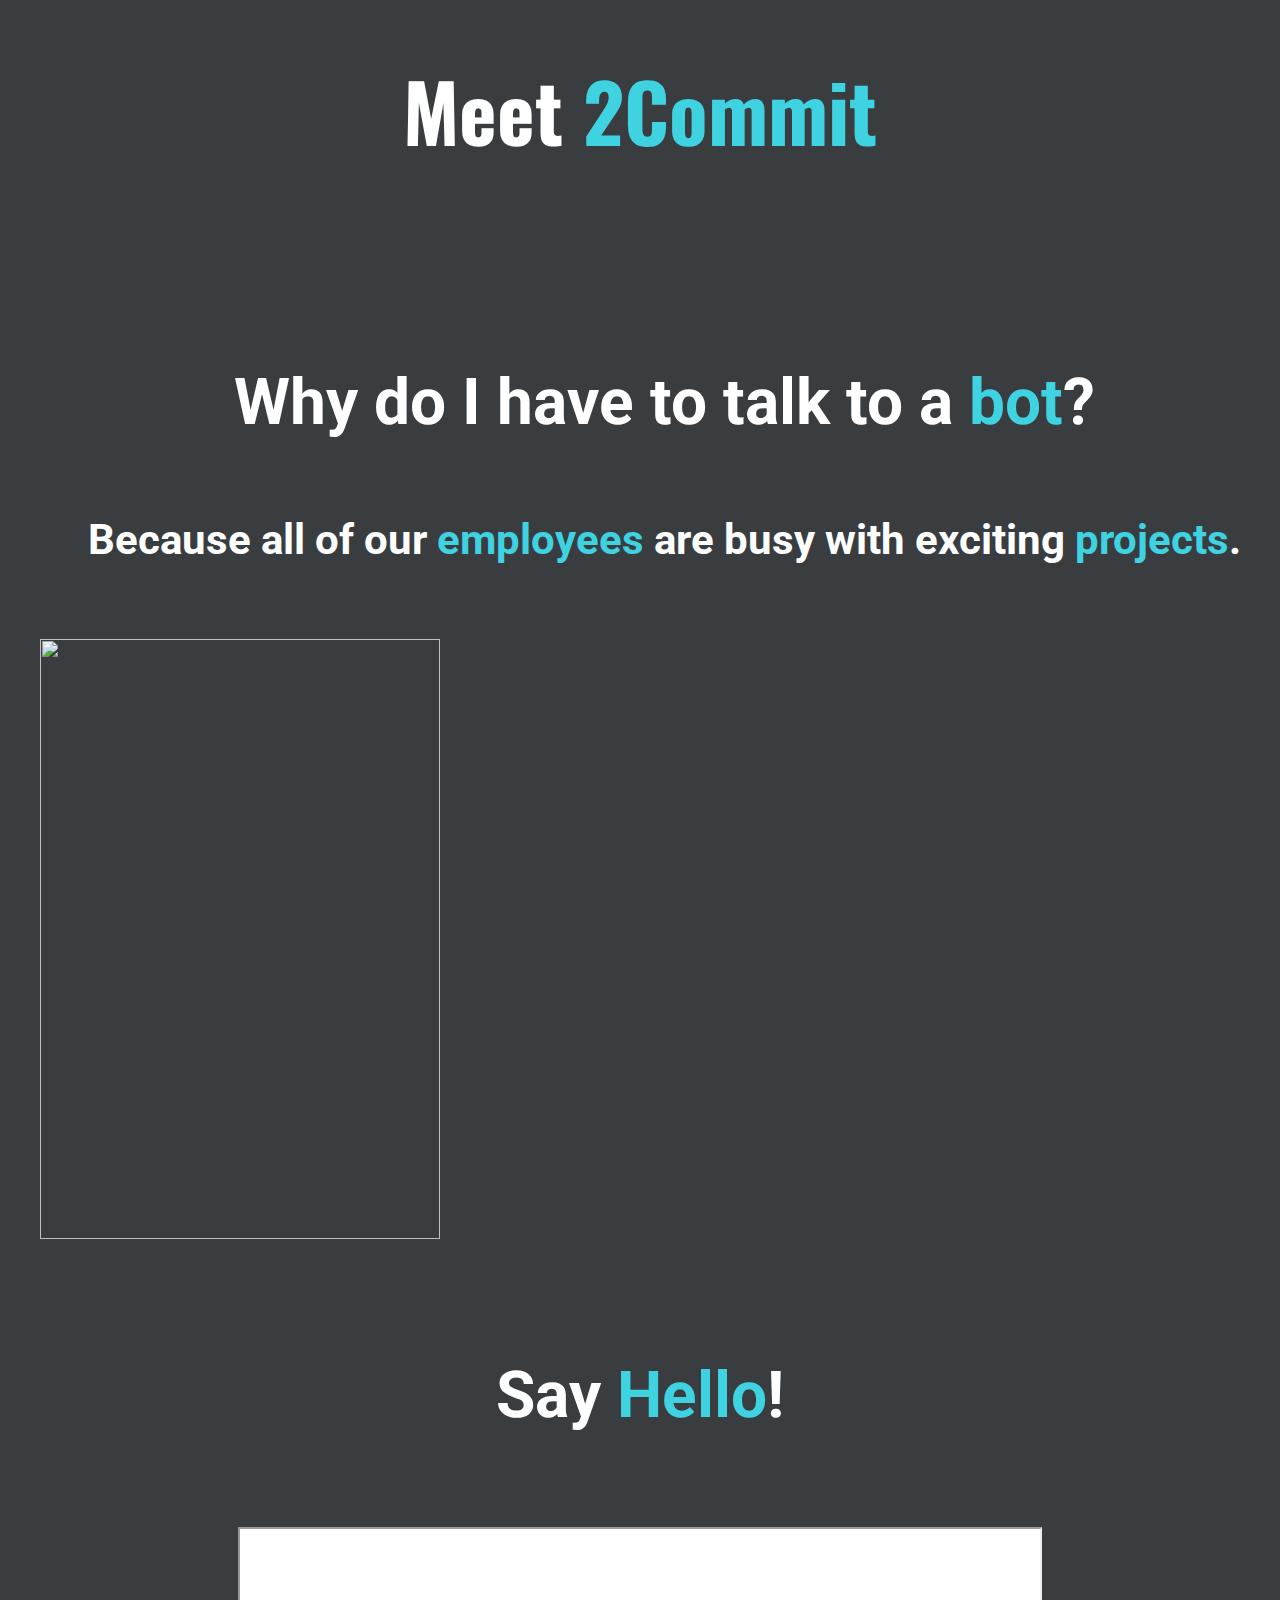
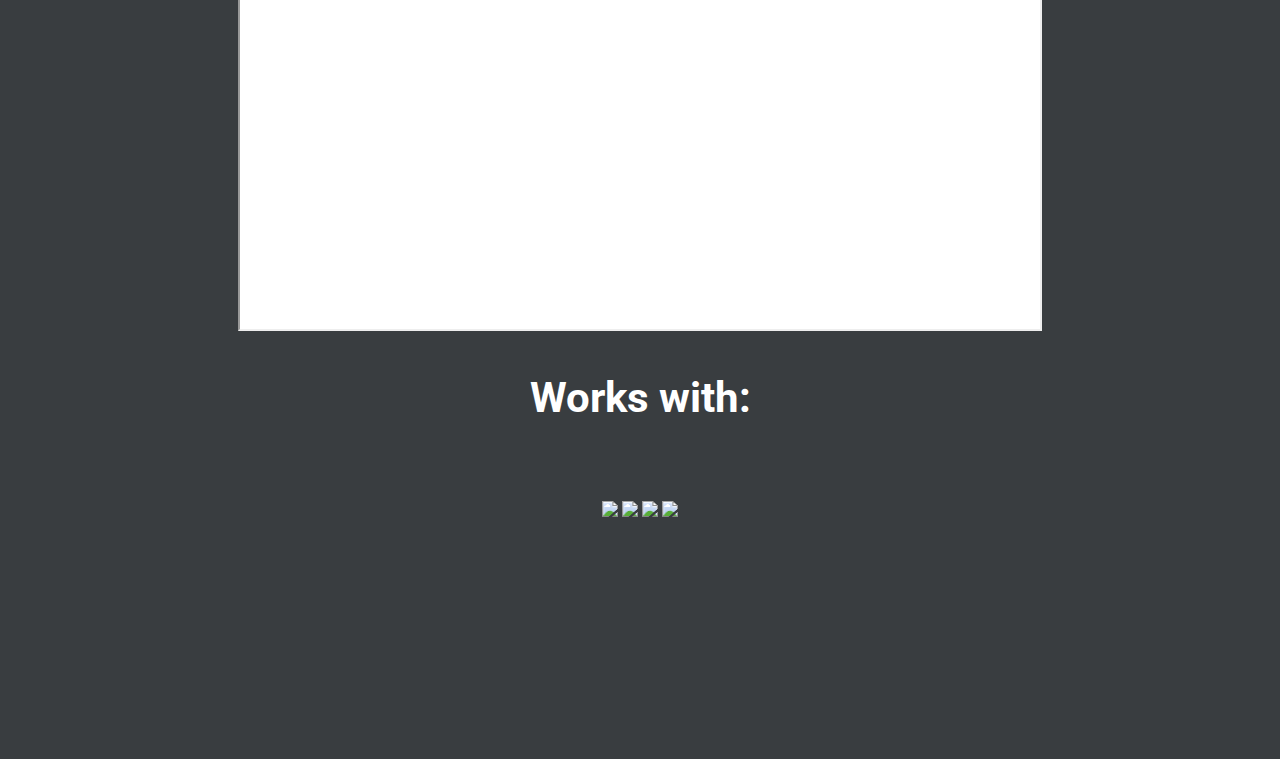
==== Visug-WEB/index.html @ d91a1662 "Table Storage" ====
<!doctype html>
<html class="no-js" lang="">
    <head>
        <meta charset="utf-8">
        <meta http-equiv="x-ua-compatible" content="ie=edge">
        <title>2Commit Visug Boot</title>
        <meta name="description" content="">
        <meta name="viewport" content="width=device-width, initial-scale=1">

        <link rel="apple-touch-icon" href="apple-touch-icon.png">
        <!-- Place favicon.ico in the root directory -->

        <link rel="stylesheet" href="https://maxcdn.bootstrapcdn.com/bootstrap/4.0.0-alpha.5/css/bootstrap.min.css" integrity="sha384-AysaV+vQoT3kOAXZkl02PThvDr8HYKPZhNT5h/CXfBThSRXQ6jW5DO2ekP5ViFdi" crossorigin="anonymous">

        <script src="https://code.jquery.com/jquery-1.12.0.min.js"></script>
        <script src="https://cdnjs.cloudflare.com/ajax/libs/tether/1.3.1/js/tether.min.js"></script>
        <script src="https://maxcdn.bootstrapcdn.com/bootstrap/4.0.0-alpha.5/js/bootstrap.min.js" integrity="sha384-BLiI7JTZm+JWlgKa0M0kGRpJbF2J8q+qreVrKBC47e3K6BW78kGLrCkeRX6I9RoK" crossorigin="anonymous"></script>

        <link rel="stylesheet" href="css/normalize.css">
        <link rel="stylesheet" href="css/main.css">
        <link href="https://fonts.googleapis.com/css?family=Roboto:700" rel="stylesheet">
        <link href="https://fonts.googleapis.com/css?family=Oswald:700" rel="stylesheet">

        <script src="js/vendor/modernizr-2.8.3.min.js"></script>
    </head>
    <body onload="startRobot()">
        <!--[if lt IE 8]>
            <p class="browserupgrade">You are using an <strong>outdated</strong> browser. Please <a href="http://browsehappy.com/">upgrade your browser</a> to improve your experience.</p>
        <![endif]-->

        <!-- Add your site or application content here -->

        <div class="content-wrap">
            <div class="meet2commit">
                <h1>Meet <span onclick="window.open('http://www.2commit.be');" class="link">2Commit</span></h1>
            </div>

            <div class="whychatbot">
                <div class="row">
                    <div class="col-md-6">
                        <div class="whychatbottext">
                            <h3>Why do I have to talk to a <span class="link">bot</span>?</h3>
                            <h5>Because all of our <span class="link">employees</span> are busy with exciting <span class="link">projects</span>.</h5>
                        </div>
                    </div>
                    <div class="col-md-6">
                        <img id="robotImg" onclick="scrollToChatWindow()" onmouseenter="onHover()" onmouseleave="offHover()" class="robotImg" src="/img/robot/ROBOT_PNG_03.png">
                    </div>
                </div>
            </div>
            <div id="chatwindow" class="chatwindow">
                <h3>Say <span class="link">Hello</span>!</h3>
                <br />
                <iframe class="chatwindowiframe" width=100% height=100% src='https://webchat.botframework.com/embed/2commit-visug-bot?s=2PGKxfuf6B0.cwA.CWo.FxIay36olgcq1Tggf47AbkUinRH94pES596d2ipQl7Q'></iframe>
                <br />
                <br />
                <div class="socialicons">
                    <h5>Works with: </h5>
                    <img src="img/workswith/whatsapp.png">
                    <img src="img/workswith/skype.png">
                    <img src="img/workswith/slack.png">
                    <img src="img/workswith/messenger.png">
                </div>
            </div>
        </div>


        <script>window.jQuery || document.write('<script src="js/vendor/jquery-1.12.0.min.js"><\/script>')</script>
        <script src="js/plugins.js"></script>
        <script src="js/main.js"></script>
        <script src="js/robot.js"></script>
        <script src="js/chat.js"></script>

        <!-- Google Analytics: change UA-XXXXX-X to be your site's ID. -->
        <script>
            /*
            (function(b,o,i,l,e,r){b.GoogleAnalyticsObject=l;b[l]||(b[l]=
            function(){(b[l].q=b[l].q||[]).push(arguments)});b[l].l=+new Date;
            e=o.createElement(i);r=o.getElementsByTagName(i)[0];
            e.src='https://www.google-analytics.com/analytics.js';
            r.parentNode.insertBefore(e,r)}(window,document,'script','ga'));
            ga('create','UA-XXXXX-X','auto');ga('send','pageview');*/
        </script>
    </body>
</html>
---- Visug-WEB/css/main.css ----
/*! HTML5 Boilerplate v5.3.0 | MIT License | https://html5boilerplate.com/ */

/*
 * What follows is the result of much research on cross-browser styling.
 * Credit left inline and big thanks to Nicolas Gallagher, Jonathan Neal,
 * Kroc Camen, and the H5BP dev community and team.
 */

/* ==========================================================================
   Base styles: opinionated defaults
   ========================================================================== */

html {
    color: #222;
    font-size: 1em;
    line-height: 1.4;
    background: #393D40 url("../img/Background2Commit.png");
    -webkit-background-size: 75% auto;
    background-size: 75% auto;
}

/*
 * Remove text-shadow in selection highlight:
 * https://twitter.com/miketaylr/status/12228805301
 *
 * These selection rule sets have to be separate.
 * Customize the background color to match your design.
 */

::-moz-selection {
    background: #b3d4fc;
    text-shadow: none;
}

::selection {
    background: #b3d4fc;
    text-shadow: none;
}

/*
 * A better looking default horizontal rule
 */

hr {
    display: block;
    height: 1px;
    border: 0;
    border-top: 1px solid #ccc;
    margin: 1em 0;
    padding: 0;
}

/*
 * Remove the gap between audio, canvas, iframes,
 * images, videos and the bottom of their containers:
 * https://github.com/h5bp/html5-boilerplate/issues/440
 */

audio,
canvas,
iframe,
img,
svg,
video {
    vertical-align: middle;
}

/*
 * Remove default fieldset styles.
 */

fieldset {
    border: 0;
    margin: 0;
    padding: 0;
}

/*
 * Allow only vertical resizing of textareas.
 */

textarea {
    resize: vertical;
}

/* ==========================================================================
   Browser Upgrade Prompt
   ========================================================================== */

.browserupgrade {
    margin: 0.2em 0;
    background: #ccc;
    color: #000;
    padding: 0.2em 0;
}

/* ==========================================================================
   Author's custom styles
   ========================================================================== */

h5 {
    margin-top: 1rem;
}

.link {
    color: #3FD2E1;
}
.link:hover {
    background-color: white;
    cursor: pointer;
}

.robotImg:hover {
    opacity:.7;
}

.chatwindow {
    display: block;
    text-align: center;
    margin: 7rem auto 15rem;
}

.socialicons {
    text-align: center;
    margin-left: auto;
    margin-right: auto;
    display: inline;
}

.content-wrap {
}

@media (max-width: 450px) {
    h1 {
        font-family: 'Oswald', serif;
        font-size: 2rem;
        font-weight: bold;
        color: white;
    }

    h3 {
        font-family: 'Roboto', serif;
        font-size: 1rem;
        color: white;
    }

    h5 {
        font-family: 'Roboto', serif;
        font-size: 0.6rem;
        color: white;
    }

    .meet2commit {
        text-align: center;
    }

    .whychatbot {
        margin-top: 1rem;
    }

    .whychatbottext {
        text-align: center;
        margin-top: 2rem;
    }

    .robotImg {
        margin: auto;
        display: block;
        width: 160px;
        height: 240px;
    }

    body {
        background-color: transparent;
        overflow-x: hidden;
    }

    .chatwindowiframe {
        background-color: white;
        width: 250px;
        height: 200px;
    }
}

@media (min-width: 450px) {
    h1 {
        font-family: 'Oswald', serif;
        font-size: 3.6rem;
        font-weight: bold;
        color: white;
    }

    h3 {
        font-family: 'Roboto', serif;
        font-size: 1.6rem;
        color: white;
    }

    h5 {
        font-family: 'Roboto', serif;
        font-size: 1.4rem;
        color: white;
    }

    .meet2commit {
        margin-top: 1.2rem;
        text-align: center;
    }

    .whychatbot {
        margin-top: 0.6rem;
    }

    .whychatbottext {
        margin-top: 5rem;
        text-align: center;
        margin-left: 1rem;
        margin-right: 1rem;
    }

    .robotImg {
        margin: -2rem auto auto;
        display: block;
        width: 250px;
        height: 375px;
    }

    body {
        background-color: transparent;
        overflow-x: hidden;
    }

    .chatwindowiframe {
        background-color: white;
        width: 400px;
        height: 300px;
    }
}

/* Small devices (tablets, 768px and up) */
@media (min-width: 768px) {
    h1 {
        font-family: 'Oswald', serif;
        font-size: 4rem;
        font-weight: bold;
        color: white;
    }

    h3 {
        font-family: 'Roboto', serif;
        font-size: 2rem;
        color: white;
    }

    h5 {
        font-family: 'Roboto', serif;
        font-size: 1.7rem;
        color: white;
    }

    .meet2commit {
        margin-top: 1.5rem;
        text-align: center;
    }

    .whychatbot {
        margin-top: 3rem;
    }

    .whychatbottext {
        margin-top: 12rem;
        text-align: center;
        margin-left: 4rem;
    }

    .robotImg {
        margin-left: -5rem;
        width: 400px;
        height: 600px;
    }

    body {
        background-color: transparent;
        overflow-x: hidden;
    }

    .chatwindowiframe {
        background-color: white;
        width: 600px;
        height: 400px;
    }
}

/* Small devices (tablets, 768px and up) */
@media (min-width: 768px) {
    h1 {
        font-family: 'Oswald', serif;
        font-size: 4rem;
        font-weight: bold;
        color: white;
    }

    h3 {
        font-family: 'Roboto', serif;
        font-size: 2rem;
        color: white;
    }

    h5 {
        font-family: 'Roboto', serif;
        font-size: 1.7rem;
        color: white;
    }

    .meet2commit {
        margin-top: 1.5rem;
        text-align: center;
    }

    .whychatbot {
        margin-top: 3rem;
    }

    .whychatbottext {
        margin-top: 12rem;
        text-align: center;
        margin-left: 4rem;
    }

    .robotImg {
        width: 350px;
        height: 525px;
        margin-left: 2rem;
        margin-top: 2rem;
    }

    body {
        background-color: transparent;
        overflow-x: hidden;
    }

    .chatwindowiframe {
        background-color: white;
        width: 600px;
        height: 400px;
    }
}

/* Medium devices (desktops, 992px and up) */
@media (min-width: 992px) {
    h1 {
        font-family: 'Oswald', serif;
        font-size: 4rem;
        font-weight: bold;
        color: white;
    }

    h3 {
        font-family: 'Roboto', serif;
        font-size: 2rem;
        color: white;
    }

    h5 {
        font-family: 'Roboto', serif;
        font-size: 1.7rem;
        color: white;
    }

    .meet2commit {
        margin-top: 1.5rem;
        text-align: center;
    }

    .whychatbot {
        margin-top: 3rem;
    }

    .whychatbottext {
        margin-top: 12rem;
        text-align: center;
        margin-left: 4rem;
    }

    .robotImg {
        width: 350px;
        height: 525px;
        margin-left: 2rem;
        margin-top: 2rem;
    }

    body {
        background-color: transparent;
        overflow-x: hidden;
    }

    .chatwindowiframe {
        background-color: white;
        width: 800px;
        height: 400px;
    }
}

/* Large devices (large desktops, 1200px and up) */
@media (min-width: 1200px) {
    h1 {
        font-family: 'Oswald', serif;
        font-size: 5rem;
        font-weight: bold;
        color: white;
    }

    h3 {
        font-family: 'Roboto', serif;
        font-size: 4rem;
        color: white;
    }

    h5 {
        font-family: 'Roboto', serif;
        font-size: 2.6rem;
        color: white;
    }

    .meet2commit {
        margin-top: 1.5rem;
        text-align: center;
    }

    .whychatbot {
        text-align: center;
    }

    .whychatbottext {
        text-align: center;
    }

    .robotImg {
        width: 400px;
        height: 600px;
    }

    body {
        background-color: transparent;
        overflow-x: hidden;
    }

    .chatwindowiframe {
        background-color: white;
        width: 800px;
        height: 400px;
    }
}


/* ==========================================================================
   Helper classes
   ========================================================================== */

/*
 * Hide visually and from screen readers
 */

.hidden {
    display: none !important;
}

/*
 * Hide only visually, but have it available for screen readers:
 * http://snook.ca/archives/html_and_css/hiding-content-for-accessibility
 */

.visuallyhidden {
    border: 0;
    clip: rect(0 0 0 0);
    height: 1px;
    margin: -1px;
    overflow: hidden;
    padding: 0;
    position: absolute;
    width: 1px;
}

/*
 * Extends the .visuallyhidden class to allow the element
 * to be focusable when navigated to via the keyboard:
 * https://www.drupal.org/node/897638
 */

.visuallyhidden.focusable:active,
.visuallyhidden.focusable:focus {
    clip: auto;
    height: auto;
    margin: 0;
    overflow: visible;
    position: static;
    width: auto;
}

/*
 * Hide visually and from screen readers, but maintain layout
 */

.invisible {
    visibility: hidden;
}

/*
 * Clearfix: contain floats
 *
 * For modern browsers
 * 1. The space content is one way to avoid an Opera bug when the
 *    `contenteditable` attribute is included anywhere else in the document.
 *    Otherwise it causes space to appear at the top and bottom of elements
 *    that receive the `clearfix` class.
 * 2. The use of `table` rather than `block` is only necessary if using
 *    `:before` to contain the top-margins of child elements.
 */

.clearfix:before,
.clearfix:after {
    content: " "; /* 1 */
    display: table; /* 2 */
}

.clearfix:after {
    clear: both;
}

/* ==========================================================================
   EXAMPLE Media Queries for Responsive Design.
   These examples override the primary ('mobile first') styles.
   Modify as content requires.
   ========================================================================== */

@media only screen and (min-width: 35em) {
    /* Style adjustments for viewports that meet the condition */
}

@media print,
       (-webkit-min-device-pixel-ratio: 1.25),
       (min-resolution: 1.25dppx),
       (min-resolution: 120dpi) {
    /* Style adjustments for high resolution devices */
}

/* ==========================================================================
   Print styles.
   Inlined to avoid the additional HTTP request:
   http://www.phpied.com/delay-loading-your-print-css/
   ========================================================================== */

@media print {
    *,
    *:before,
    *:after,
    *:first-letter,
    *:first-line {
        background: transparent !important;
        color: #000 !important; /* Black prints faster:
                                   http://www.sanbeiji.com/archives/953 */
        box-shadow: none !important;
        text-shadow: none !important;
    }

    a,
    a:visited {
        text-decoration: underline;
    }

    a[href]:after {
        content: " (" attr(href) ")";
    }

    abbr[title]:after {
        content: " (" attr(title) ")";
    }

    /*
     * Don't show links that are fragment identifiers,
     * or use the `javascript:` pseudo protocol
     */

    a[href^="#"]:after,
    a[href^="javascript:"]:after {
        content: "";
    }

    pre,
    blockquote {
        border: 1px solid #999;
        page-break-inside: avoid;
    }

    /*
     * Printing Tables:
     * http://css-discuss.incutio.com/wiki/Printing_Tables
     */

    thead {
        display: table-header-group;
    }

    tr,
    img {
        page-break-inside: avoid;
    }

    img {
        max-width: 100% !important;
    }

    p,
    h2,
    h3 {
        orphans: 3;
        widows: 3;
    }

    h2,
    h3 {
        page-break-after: avoid;
    }
}
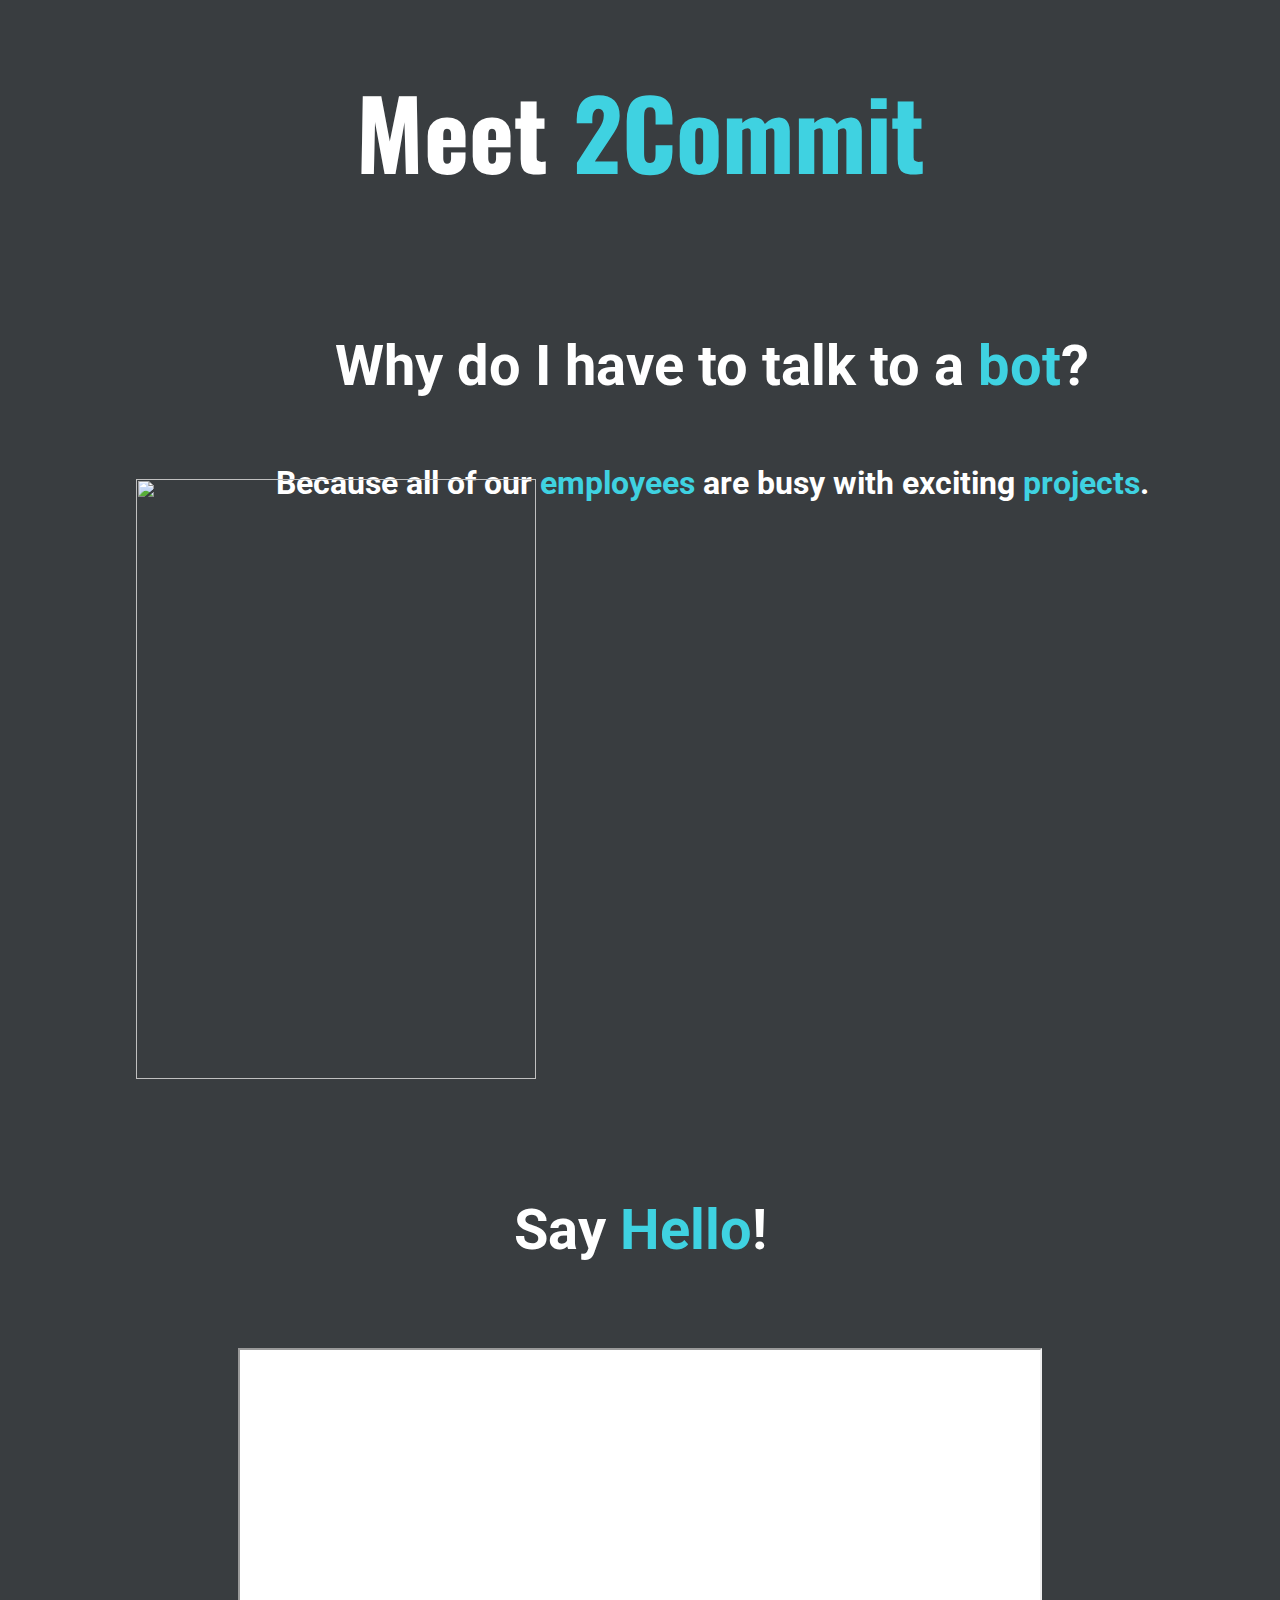
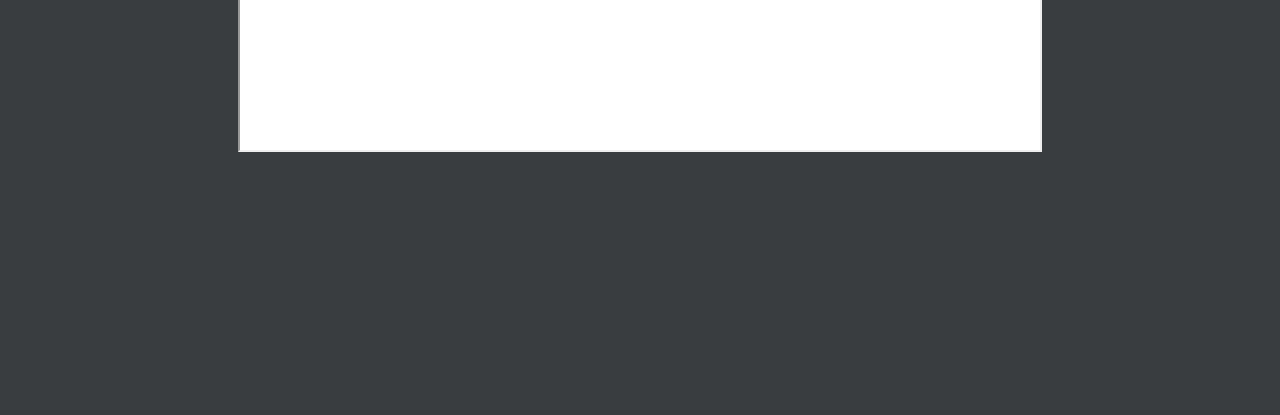
==== commit 4c875141: "Responsive fix" ====
--- a/Visug-WEB/index.html
+++ b/Visug-WEB/index.html
@@ -54,6 +54,7 @@
                 <iframe class="chatwindowiframe" width=100% height=100% src='https://webchat.botframework.com/embed/2commit-visug-bot?s=2PGKxfuf6B0.cwA.CWo.FxIay36olgcq1Tggf47AbkUinRH94pES596d2ipQl7Q'></iframe>
                 <br />
                 <br />
+                <!--
                 <div class="socialicons">
                     <h5>Works with: </h5>
                     <img src="img/workswith/whatsapp.png">
@@ -61,6 +62,7 @@
                     <img src="img/workswith/slack.png">
                     <img src="img/workswith/messenger.png">
                 </div>
+                -->
             </div>
         </div>
 
--- a/Visug-WEB/css/main.css
+++ b/Visug-WEB/css/main.css
@@ -405,20 +405,20 @@
 @media (min-width: 1200px) {
     h1 {
         font-family: 'Oswald', serif;
-        font-size: 5rem;
+        font-size: 6rem;
         font-weight: bold;
         color: white;
     }
 
     h3 {
         font-family: 'Roboto', serif;
-        font-size: 4rem;
+        font-size: 3.5rem;
         color: white;
     }
 
     h5 {
         font-family: 'Roboto', serif;
-        font-size: 2.6rem;
+        font-size: 2rem;
         color: white;
     }
 
@@ -428,16 +428,19 @@
     }
 
     .whychatbot {
-        text-align: center;
     }
 
     .whychatbottext {
-        text-align: center;
+        margin-top: 8rem;
+        text-align: center;
+        margin-left: 10rem;
     }
 
     .robotImg {
         width: 400px;
         height: 600px;
+        margin-left: 8rem;
+        margin-top: -5rem;
     }
 
     body {
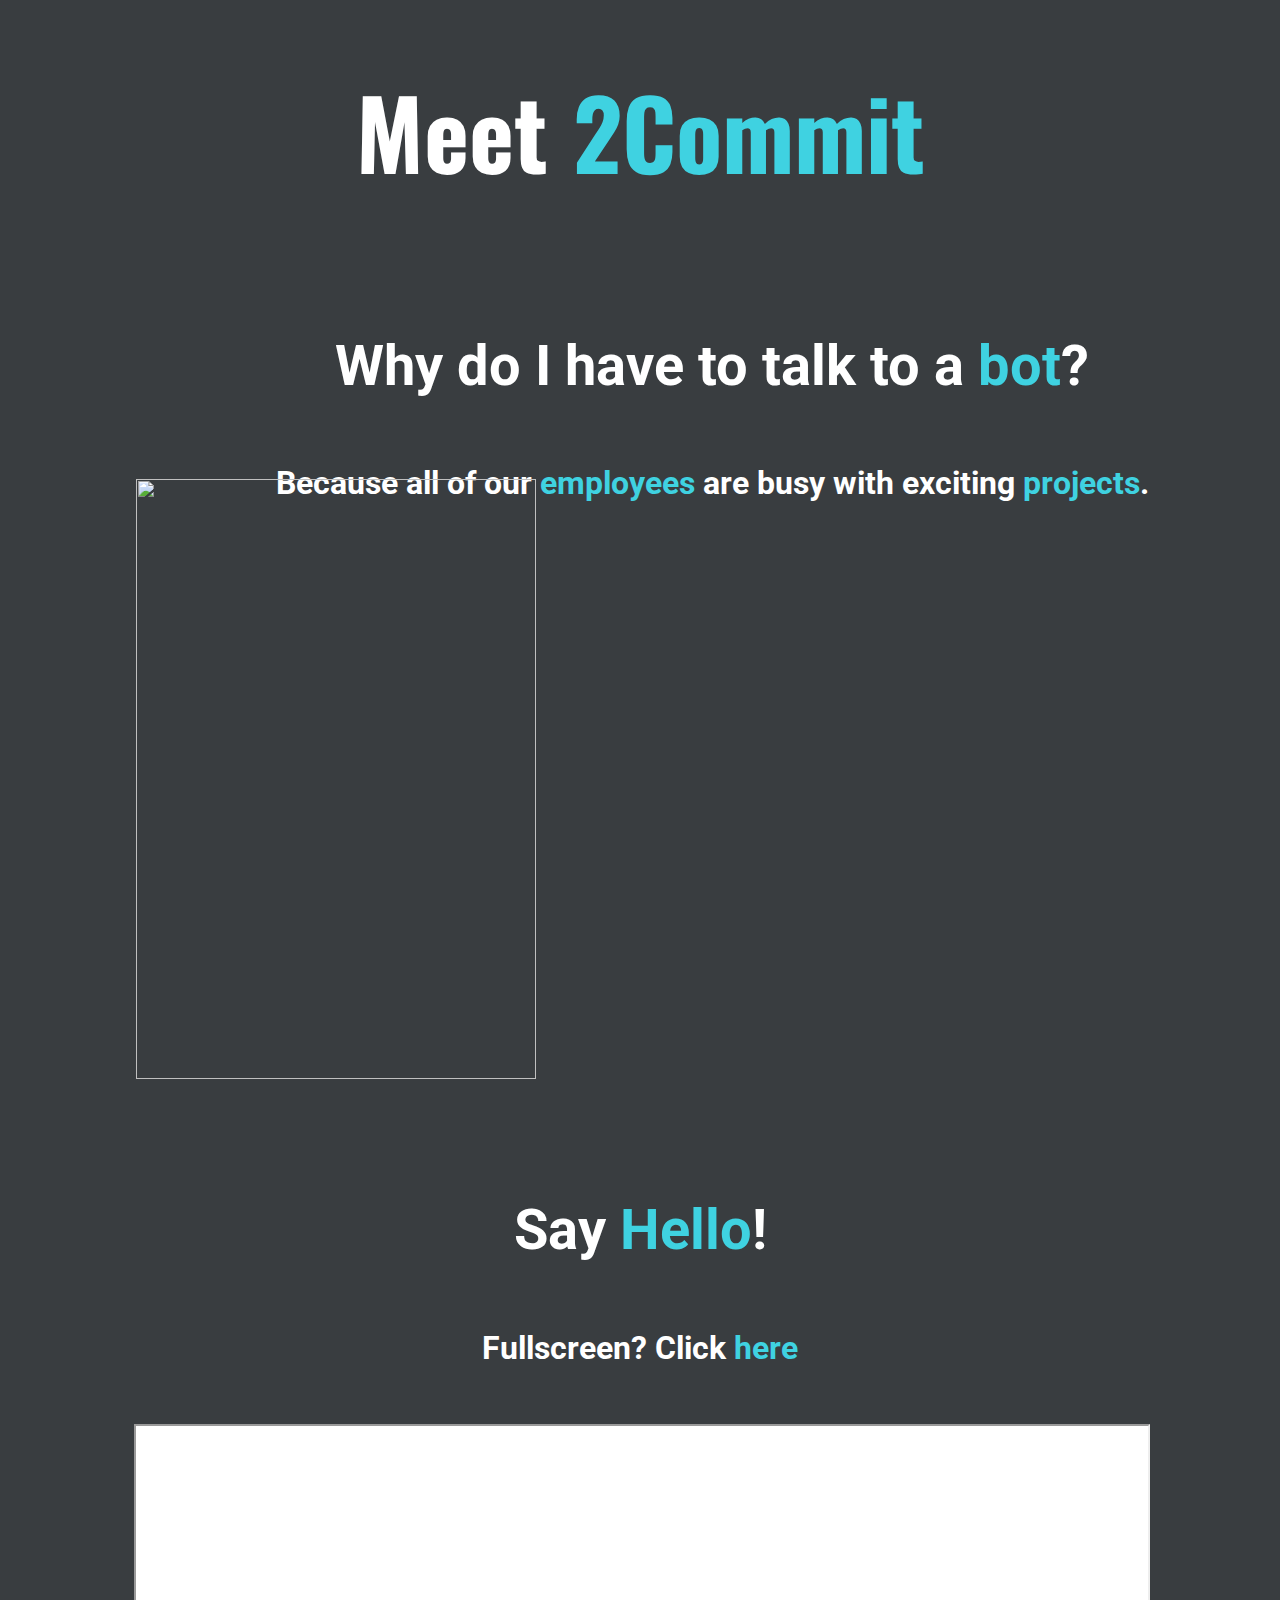
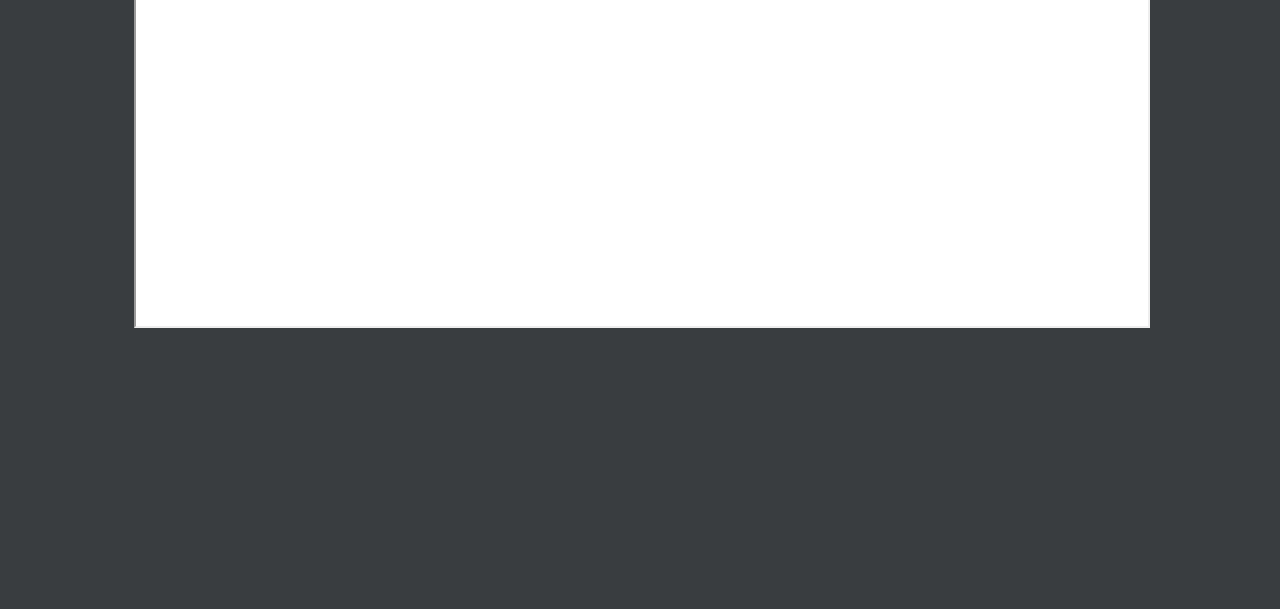
==== commit 330348c4: "responsive udpates" ====
--- a/Visug-WEB/index.html
+++ b/Visug-WEB/index.html
@@ -50,8 +50,10 @@
             </div>
             <div id="chatwindow" class="chatwindow">
                 <h3>Say <span class="link">Hello</span>!</h3>
-                <br />
-                <iframe class="chatwindowiframe" width=100% height=100% src='https://webchat.botframework.com/embed/2commit-visug-bot?s=2PGKxfuf6B0.cwA.CWo.FxIay36olgcq1Tggf47AbkUinRH94pES596d2ipQl7Q'></iframe>
+                <h5>Fullscreen? Click <span onclick="window.open('https://webchat.botframework.com/embed/2commit-visug-bot?s=2PGKxfuf6B0.cwA.CWo.FxIay36olgcq1Tggf47AbkUinRH94pES596d2ipQl7Q')" class="link">here</span></h5>
+                <div class="iframe-chat">
+                    <iframe class="chatwindowiframe" width=100% height=100% src='https://webchat.botframework.com/embed/2commit-visug-bot?s=2PGKxfuf6B0.cwA.CWo.FxIay36olgcq1Tggf47AbkUinRH94pES596d2ipQl7Q'></iframe>
+                </div>
                 <br />
                 <br />
                 <!--
--- a/Visug-WEB/css/main.css
+++ b/Visug-WEB/css/main.css
@@ -130,6 +130,20 @@
 .content-wrap {
 }
 
+.chatwindowiframe {
+    background-color: white;
+}
+
+.iframe-chat {
+    margin-top: 20px;
+    width: 80%;
+    margin-left: 10%;
+    margin-right: 10%;
+    /*height: 550px;*/
+    height: 500px;
+}
+
+
 @media (max-width: 450px) {
     h1 {
         font-family: 'Oswald', serif;
@@ -175,11 +189,13 @@
         overflow-x: hidden;
     }
 
+    /*
     .chatwindowiframe {
         background-color: white;
         width: 250px;
         height: 200px;
     }
+    */
 }
 
 @media (min-width: 450px) {
@@ -230,11 +246,13 @@
         overflow-x: hidden;
     }
 
+    /*
     .chatwindowiframe {
         background-color: white;
         width: 400px;
         height: 300px;
     }
+    */
 }
 
 /* Small devices (tablets, 768px and up) */
@@ -284,11 +302,13 @@
         overflow-x: hidden;
     }
 
+    /*
     .chatwindowiframe {
         background-color: white;
         width: 600px;
         height: 400px;
     }
+    */
 }
 
 /* Small devices (tablets, 768px and up) */
@@ -334,16 +354,19 @@
         margin-top: 2rem;
     }
 
+
     body {
         background-color: transparent;
         overflow-x: hidden;
     }
 
+    /*
     .chatwindowiframe {
         background-color: white;
         width: 600px;
         height: 400px;
     }
+    */
 }
 
 /* Medium devices (desktops, 992px and up) */
@@ -394,11 +417,13 @@
         overflow-x: hidden;
     }
 
+    /*
     .chatwindowiframe {
         background-color: white;
         width: 800px;
         height: 400px;
     }
+    */
 }
 
 /* Large devices (large desktops, 1200px and up) */
@@ -448,11 +473,13 @@
         overflow-x: hidden;
     }
 
+    /*
     .chatwindowiframe {
         background-color: white;
         width: 800px;
         height: 400px;
     }
+    */
 }
 
 
